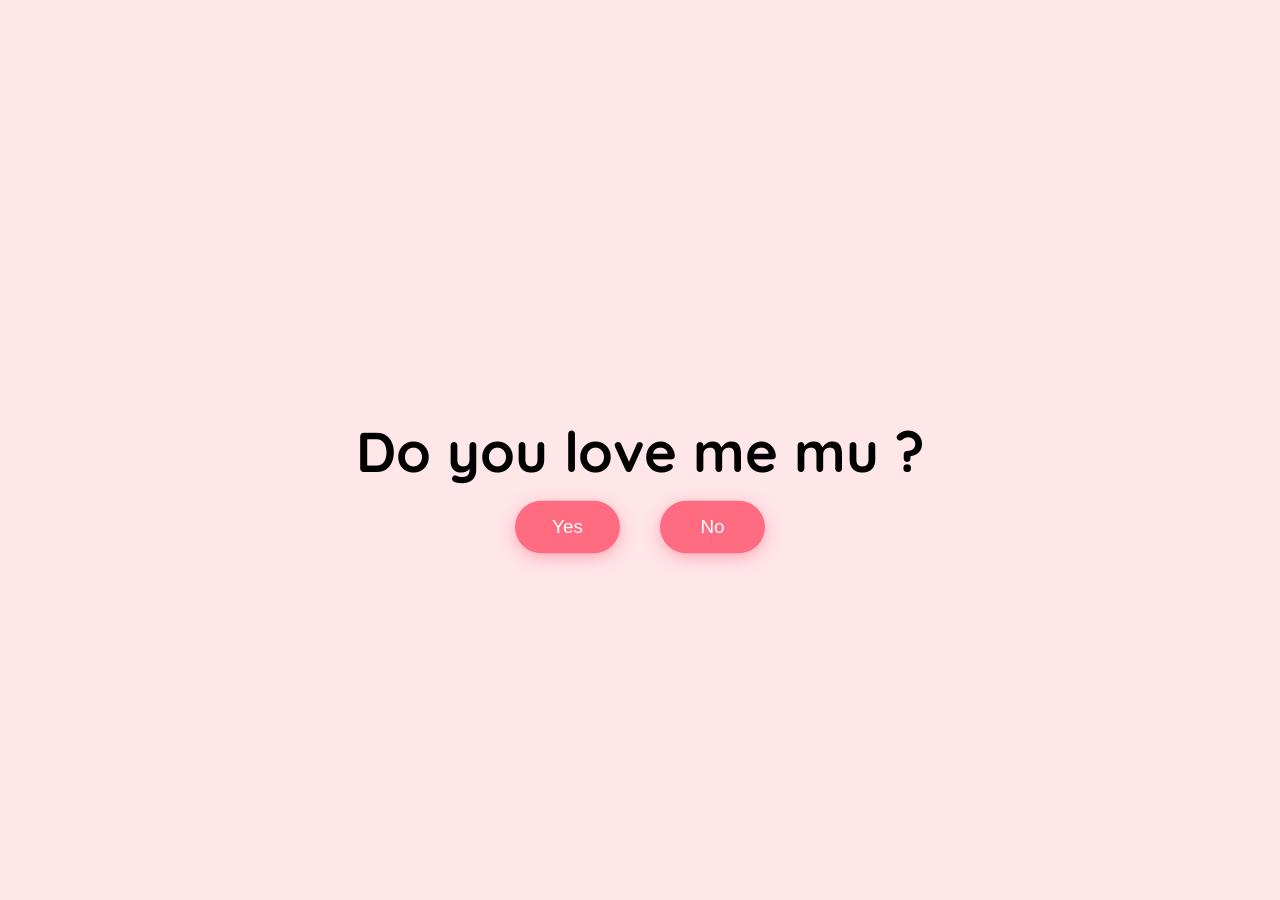
==== index.html @ d2d821f5 "Rename loveme.html to index.html" ====
<!DOCTYPE html>
<html lang="en">
  <head>
    <meta charset="UTF-8" />
    <meta name="viewport" content="width=device-width, initial-scale=1.0" />
    <link rel="preconnect" href="https://fonts.googleapis.com" />
    <link rel="preconnect" href="https://fonts.gstatic.com" crossorigin />
    <link
      href="https://fonts.googleapis.com/css2?family=Quicksand:wght@300..700&display=swap"
      rel="stylesheet" />
    <link rel="stylesheet" href="lovemestyle.css" />
    <title>SS_s __Do u love me?</title>
</head>
<body>

<div class="question-container container">
<video class="local-gif" src="Reply me love.mp4" autoplay muted loop></video>
  <h2 class="question">Do you love me mu  ?</h2>
  <div class="button-container">
    <button class="yes-btn btn js-yes-btn"> Yes</button>
    <button class="no-btn btn js-no-btn">No</button>
  </div>
</div>
<div class="result-container container">
  <center><video class="gif-result" src="Love me.mp4" autoplay loop></video>
    <video  class="gif-result" src="bubu-dudu-sseeyall.mp4" autoplay loop></video>
  <h2>I Love Youuuu Too My patuu kutty Steffy🖤🤍🫂</h2></center> <br>
  <br>
  
</div>


<div class="cssload-main">
  <div class="cssload-heart">
    <span class="cssload-heartL"></span>
    <span class="cssload-heartR"></span>
    <span class="cssload-square"></span>
  </div>
  <div class="cssload-shadow"></div>
</div>
<script src="lovemescript.js"></script>

</body>
</html>
---- lovemestyle.css ----
* {
  padding: 0;
  margin: 0;
  box-sizing: border-box;
}
body {
  
  display: grid;
  justify-content: center;
  align-items: center;
  background-color: #ffe6e9;
  font-family: "Quicksand", sans-serif;
}
.container {
  position: absolute;
  top: 50%;
  left: 50%;
  transform: translate(-50%, -50%);
  -o-transform: translate(-50%, -50%);
  -ms-transform: translate(-50%, -50%);
  -webkit-transform: translate(-50%, -50%);
  -moz-transform: translate(-100%, -50%);
  transition: 0.2s;
}

.question-container {
  position: absolute;
  top: 40%;
  left: 50%;
  transition: 0.2s;
}
.local-gif {
  width: 100%;
  max-width: 300px;
  border-radius: 10px;
  display: block;
  margin: 0 auto 3rem auto;
  pointer-events: none;
}

.question {
  font-size: 3.5rem;
  margin-bottom: 1rem;
}
.button-container {
  display: flex;
  justify-content: center;
  gap: 1.5rem;
}
.btn {
  width: 100px;
  height: 50px;
  position: absolute;
  border: none;
  border-radius: 50px;
  padding: 10px 20px;
  font-family: "Poppins", sans-serif;
  font-size: 18px;
  cursor: pointer;
  transition: all 0.3s ease;
  background-color: #ff6b81;
  color: white;
  transform: scale(1.05);
  box-shadow: 0px 4px 15px rgba(255, 107, 129, 0.5);
}
.btn:hover {
  background-color: #ffa4b1;
  transform: scale(1.1);
  box-shadow: 0px 6px 20px rgba(255, 107, 129, 0.7);
  text-shadow: 1px 1px 5px rgba(255, 182, 193, 0.8);
}

.yes-btn {  

  right: 54%;
}
.no-btn {
  left: 54%;
}

.result-container {
  display: none;
  position: absolute;
  top: 40%;
  left: 50%;
  transform: translate(-50%, -50%);
  -o-transform: translate(-50%, -50%);
  -ms-transform: translate(-50%, -50%);
  -webkit-transform: translate(-50%, -50%);
  -moz-transform: translate(-100%, -50%);
  transition: 0.2s;
}

.gif-result {
  border-radius: 10px;
  margin-bottom: 2rem;
  width: 100%;
  max-width: 300px;
  border-radius: 10px;
  
}

.gif-result2{
  border-radius: 10px;
  margin-bottom: 2rem;
  width: 100%;
  max-width: 300px;
  border-radius: 10px;

  
  
}
.result-container h2 {
  font-size: 4.2rem;
  text-align: center;
}

/* heart loader */
.cssload-main {
  display: none;
  position: absolute;
  content: "";
  top: 17%;
  left: 50%;
  margin: 200px auto 0 auto;
  transform: translate(-100%, -50%);
  -o-transform: translate(-100%, -240%);
  -ms-transform: translate(-100%, -240%);
  -webkit-transform: translate(-100%, -240%);
  -moz-transform: translate(-100%, -240%);
}

.cssload-main * {
  font-size: 62px;
}

.cssload-heart {
  animation: cssload-heart 2.88s cubic-bezier(0.75, 0, 0.5, 1) infinite normal;
  -o-animation: cssload-heart 2.88s cubic-bezier(0.75, 0, 0.5, 1) infinite
    normal;
  -ms-animation: cssload-heart 2.88s cubic-bezier(0.75, 0, 0.5, 1) infinite
    normal;
  -webkit-animation: cssload-heart 2.88s cubic-bezier(0.75, 0, 0.5, 1) infinite
    normal;
  -moz-animation: cssload-heart 2.88s cubic-bezier(0.75, 0, 0.5, 1) infinite
    normal;
  top: 50%;
  content: "";
  left: 50%;
  position: absolute;
}

.cssload-heartL {
  width: 1em;
  height: 1em;
  border: 1px solid #ff0000;
  background-color: #ff0000;
  content: "";
  position: absolute;
  display: block;
  border-radius: 100%;
  animation: cssload-heartL 2.88s cubic-bezier(0.75, 0, 0.5, 1) infinite normal;
  -o-animation: cssload-heartL 2.88s cubic-bezier(0.75, 0, 0.5, 1) infinite
    normal;
  -ms-animation: cssload-heartL 2.88s cubic-bezier(0.75, 0, 0.5, 1) infinite
    normal;
  -webkit-animation: cssload-heartL 2.88s cubic-bezier(0.75, 0, 0.5, 1) infinite
    normal;
  -moz-animation: cssload-heartL 2.88s cubic-bezier(0.75, 0, 0.5, 1) infinite
    normal;
  transform: translate(-28px, -27px);
  -o-transform: translate(-28px, -27px);
  -ms-transform: translate(-28px, -27px);
  -webkit-transform: translate(-28px, -27px);
  -moz-transform: translate(-28px, -27px);
}

.cssload-heartR {
  width: 1em;
  height: 1em;
  border: 1px solid #ff0000;
  background-color: #ff0000;
  content: "";
  position: absolute;
  display: block;
  border-radius: 100%;
  transform: translate(28px, -27px);
  -o-transform: translate(28px, -27px);
  -ms-transform: translate(28px, -27px);
  -webkit-transform: translate(28px, -27px);
  -moz-transform: translate(28px, -27px);
  animation: cssload-heartR 2.88s cubic-bezier(0.75, 0, 0.5, 1) infinite normal;
  -o-animation: cssload-heartR 2.88s cubic-bezier(0.75, 0, 0.5, 1) infinite
    normal;
  -ms-animation: cssload-heartR 2.88s cubic-bezier(0.75, 0, 0.5, 1) infinite
    normal;
  -webkit-animation: cssload-heartR 2.88s cubic-bezier(0.75, 0, 0.5, 1) infinite
    normal;
  -moz-animation: cssload-heartR 2.88s cubic-bezier(0.75, 0, 0.5, 1) infinite
    normal;
}

.cssload-square {
  width: 1em;
  height: 1em;
  border: 1px solid #ff0000;
  background-color: #ff0000;
  position: relative;
  display: block;
  content: "";
  transform: scale(1) rotate(-45deg);
  -o-transform: scale(1) rotate(-45deg);
  -ms-transform: scale(1) rotate(-45deg);
  -webkit-transform: scale(1) rotate(-45deg);
  -moz-transform: scale(1) rotate(-45deg);
  animation: cssload-square 2.88s cubic-bezier(0.75, 0, 0.5, 1) infinite normal;
  -o-animation: cssload-square 2.88s cubic-bezier(0.75, 0, 0.5, 1) infinite
    normal;
  -ms-animation: cssload-square 2.88s cubic-bezier(0.75, 0, 0.5, 1) infinite
    normal;
  -webkit-animation: cssload-square 2.88s cubic-bezier(0.75, 0, 0.5, 1) infinite
    normal;
  -moz-animation: cssload-square 2.88s cubic-bezier(0.75, 0, 0.5, 1) infinite
    normal;
}

.cssload-shadow {
  top: 97px;
  left: 50%;
  content: "";
  position: relative;
  display: block;
  bottom: -0.5em;
  width: 1em;
  height: 0.24em;
  background-color: rgb(215, 215, 215);
  border: 1px solid rgb(215, 215, 215);
  border-radius: 50%;
  animation: cssload-shadow 2.88s cubic-bezier(0.75, 0, 0.5, 1) infinite normal;
  -o-animation: cssload-shadow 2.88s cubic-bezier(0.75, 0, 0.5, 1) infinite
    normal;
  -ms-animation: cssload-shadow 2.88s cubic-bezier(0.75, 0, 0.5, 1) infinite
    normal;
  -webkit-animation: cssload-shadow 2.88s cubic-bezier(0.75, 0, 0.5, 1) infinite
    normal;
  -moz-animation: cssload-shadow 2.88s cubic-bezier(0.75, 0, 0.5, 1) infinite
    normal;
}

@keyframes cssload-square {
  50% {
    border-radius: 100%;
    transform: scale(0.5) rotate(-45deg);
  }
  100% {
    transform: scale(1) rotate(-45deg);
  }
}

@-o-keyframes cssload-square {
  50% {
    border-radius: 100%;
    -o-transform: scale(0.5) rotate(-45deg);
  }
  100% {
    -o-transform: scale(1) rotate(-45deg);
  }
}

@-ms-keyframes cssload-square {
  50% {
    border-radius: 100%;
    -ms-transform: scale(0.5) rotate(-45deg);
  }
  100% {
    -ms-transform: scale(1) rotate(-45deg);
  }
}

@-webkit-keyframes cssload-square {
  50% {
    border-radius: 100%;
    -webkit-transform: scale(0.5) rotate(-45deg);
  }
  100% {
    -webkit-transform: scale(1) rotate(-45deg);
  }
}

@-moz-keyframes cssload-square {
  50% {
    border-radius: 100%;
    -moz-transform: scale(0.5) rotate(-45deg);
  }
  100% {
    -moz-transform: scale(1) rotate(-45deg);
  }
}

@keyframes cssload-heart {
  50% {
    transform: rotate(360deg);
  }
  100% {
    transform: rotate(720deg);
  }
}

@-o-keyframes cssload-heart {
  50% {
    -o-transform: rotate(360deg);
  }
  100% {
    -o-transform: rotate(720deg);
  }
}

@-ms-keyframes cssload-heart {
  50% {
    -ms-transform: rotate(360deg);
  }
  100% {
    -ms-transform: rotate(720deg);
  }
}

@-webkit-keyframes cssload-heart {
  50% {
    -webkit-transform: rotate(360deg);
  }
  100% {
    -webkit-transform: rotate(720deg);
  }
}

@-moz-keyframes cssload-heart {
  50% {
    -moz-transform: rotate(360deg);
  }
  100% {
    -moz-transform: rotate(720deg);
  }
}

@keyframes cssload-heartL {
  60% {
    transform: scale(0.4);
  }
}

@-o-keyframes cssload-heartL {
  60% {
    -o-transform: scale(0.4);
  }
}

@-ms-keyframes cssload-heartL {
  60% {
    -ms-transform: scale(0.4);
  }
}

@-webkit-keyframes cssload-heartL {
  60% {
    -webkit-transform: scale(0.4);
  }
}

@-moz-keyframes cssload-heartL {
  60% {
    -moz-transform: scale(0.4);
  }
}

@keyframes cssload-heartR {
  40% {
    transform: scale(0.4);
  }
}

@-o-keyframes cssload-heartR {
  40% {
    -o-transform: scale(0.4);
  }
}

@-ms-keyframes cssload-heartR {
  40% {
    -ms-transform: scale(0.4);
  }
}

@-webkit-keyframes cssload-heartR {
  40% {
    -webkit-transform: scale(0.4);
  }
}

@-moz-keyframes cssload-heartR {
  40% {
    -moz-transform: scale(0.4);
  }
}

@keyframes cssload-shadow {
  50% {
    transform: scale(0.5);
    border-color: rgb(228, 228, 228);
  }
}

@-o-keyframes cssload-shadow {
  50% {
    -o-transform: scale(0.5);
    border-color: rgb(228, 228, 228);
  }
}

@-ms-keyframes cssload-shadow {
  50% {
    -ms-transform: scale(0.5);
    border-color: rgb(228, 228, 228);
  }
}

@-webkit-keyframes cssload-shadow {
  50% {
    -webkit-transform: scale(0.5);
    border-color: rgb(228, 228, 228);
  }
}

@-moz-keyframes cssload-shadow {
  50% {
    -moz-transform: scale(0.5);
    border-color: rgb(228, 228, 228);
  }
}
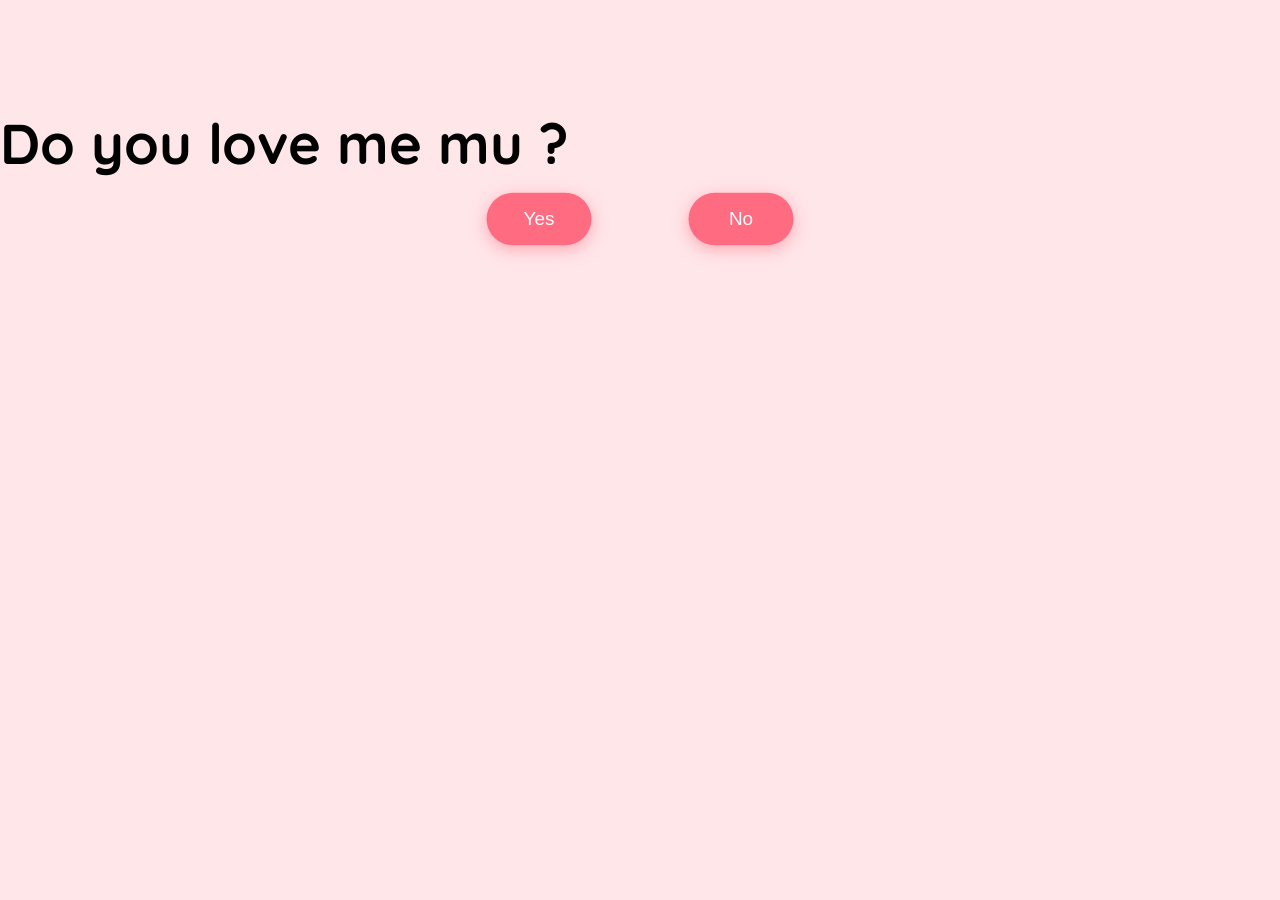
==== commit 41690606: "Update index.html" ====
--- a/index.html
+++ b/index.html
@@ -13,7 +13,7 @@
 </head>
 <body>
 
-<div class="question-container container">
+<div class="question-container container" style="height:100vh;width: 100vw;">
 <video class="local-gif" src="Reply me love.mp4" autoplay muted loop></video>
   <h2 class="question">Do you love me mu  ?</h2>
   <div class="button-container">
@@ -21,13 +21,14 @@
     <button class="no-btn btn js-no-btn">No</button>
   </div>
 </div>
-<div class="result-container container">
+<div class="result-container container" style="height:100vh;width: 100vw;">
   <center><video class="gif-result" src="Love me.mp4" autoplay loop></video>
     <video  class="gif-result" src="bubu-dudu-sseeyall.mp4" autoplay loop></video>
-  <h2>I Love Youuuu Too My patuu kutty Steffy🖤🤍🫂</h2></center> <br>
+  <h2>I Love Youuuu Too My patuu kutty Steffy🖤🤍🫂</h2> <br>
   <br>
-  
-</div>
+    <h1 style="width: 300px;border: 1px solid black;border-radius: 10px; border-color: grey; font-family: 'Segoe UI';font-size: larger;">Let's Make Siyana🤍🖤😋😘</h1>
+    </center>
+  </div>
 
 
 <div class="cssload-main">
--- a/lovemestyle.css
+++ b/lovemestyle.css
@@ -94,24 +94,13 @@
 .gif-result {
   border-radius: 10px;
   margin-bottom: 2rem;
-  width: 100%;
-  max-width: 300px;
-  border-radius: 10px;
-  
-}
-
-.gif-result2{
-  border-radius: 10px;
-  margin-bottom: 2rem;
-  width: 100%;
-  max-width: 300px;
-  border-radius: 10px;
-
   
   
 }
+
+
 .result-container h2 {
-  font-size: 4.2rem;
+  font-size: 3.2rem;
   text-align: center;
 }
 
